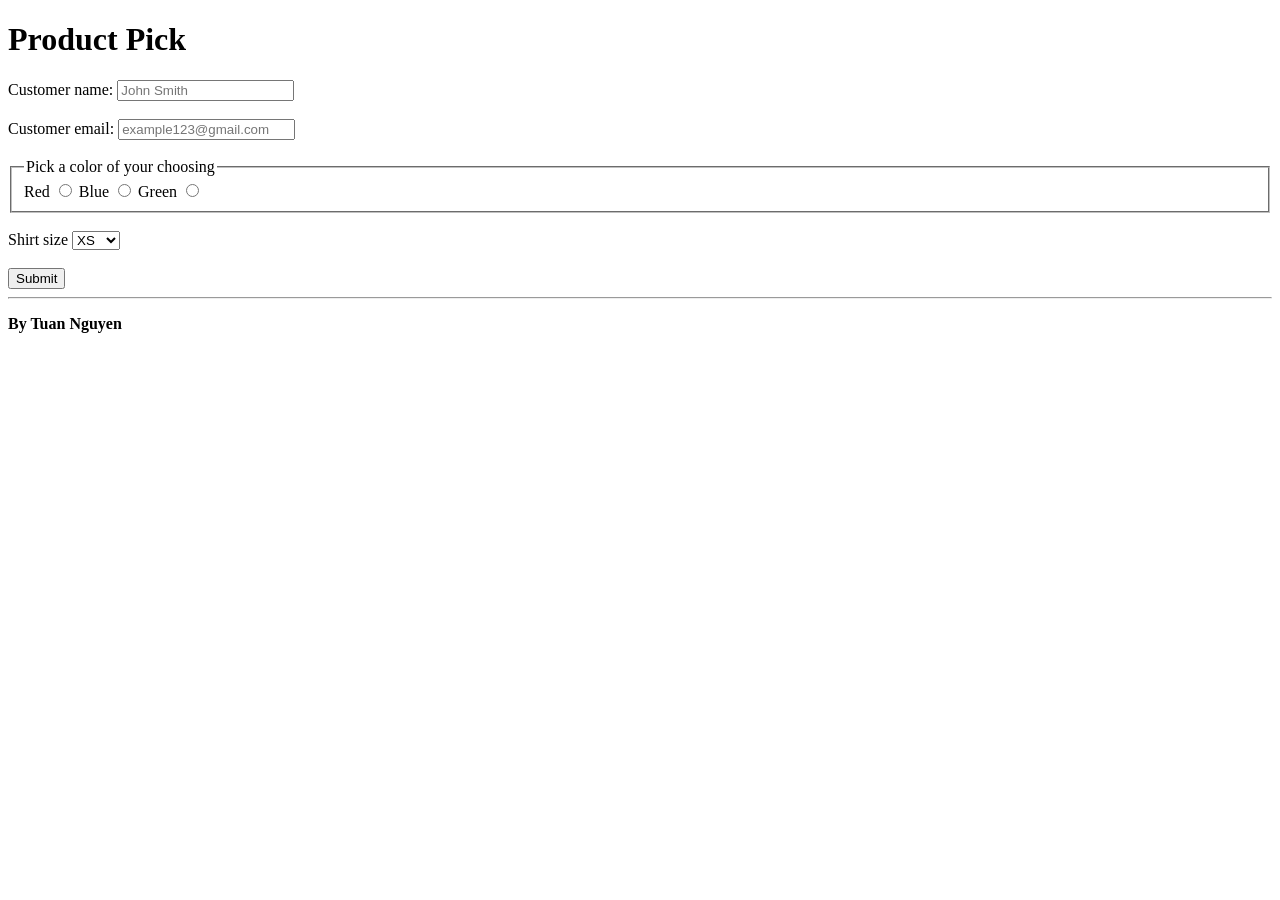
==== Form-Controls/index.html @ 205ba3b3 "fixing some grammar error and change fit with the  course work criteria" ====
<!DOCTYPE html>
<html lang="en">
  <head>
    <meta charset="utf-8" />
    <meta http-equiv="X-UA-Compatible" content="IE=edge" />
    <title>Glasgow style product form</title>
    <meta name="description" content="" />
    <meta name="viewport" content="width=device-width, initial-scale=1" />
  </head>
  <body>
    <header>
      <h1>Product Pick</h1>
    </header>
    <main>
      <form>
        <div>
        <label for="Name">Customer name:</label>
        <input type="text" id="Name" name="Name" required placeholder="John Smith">
        </div>
        <br>
        <div>
         <label for="Email">Customer email:</label>
        <input type="email" id="Email" name="Email" required placeholder="example123@gmail.com">
        </div>
        <br>
        <fieldset>
          <legend>Pick a color of your choosing</legend>
          <label for="color-red">Red</label>
          <input type="radio" id="color-red" name="color" value="Red">
          <label for="color-blue">Blue</label>
          <input type="radio" id="color-blue" name="color" value="Blue">
          <label for="color-green">Green</label>
          <input type="radio" id="color-green" name="color" value="Green">
        </fieldset>
        <div>
        <br>
        <label for="Size">Shirt size</label>
        <select id="Size" name="Shirt size" required>
           <option  value="XS">XS</option>
           <option  value="S">S</option>
           <option  value="M">M</option>
           <option  value="L">L</option>
           <option  value="XL">XL</option>
           <option  value="XXL">XXL</option>
        </select>
        </div>
        <br>
        <button type="submit">Submit</button>
      </form>
    </main>
    <hr>
    <footer>
      <p><strong>By Tuan Nguyen</strong></p>
    </footer>
  </body>
</html>
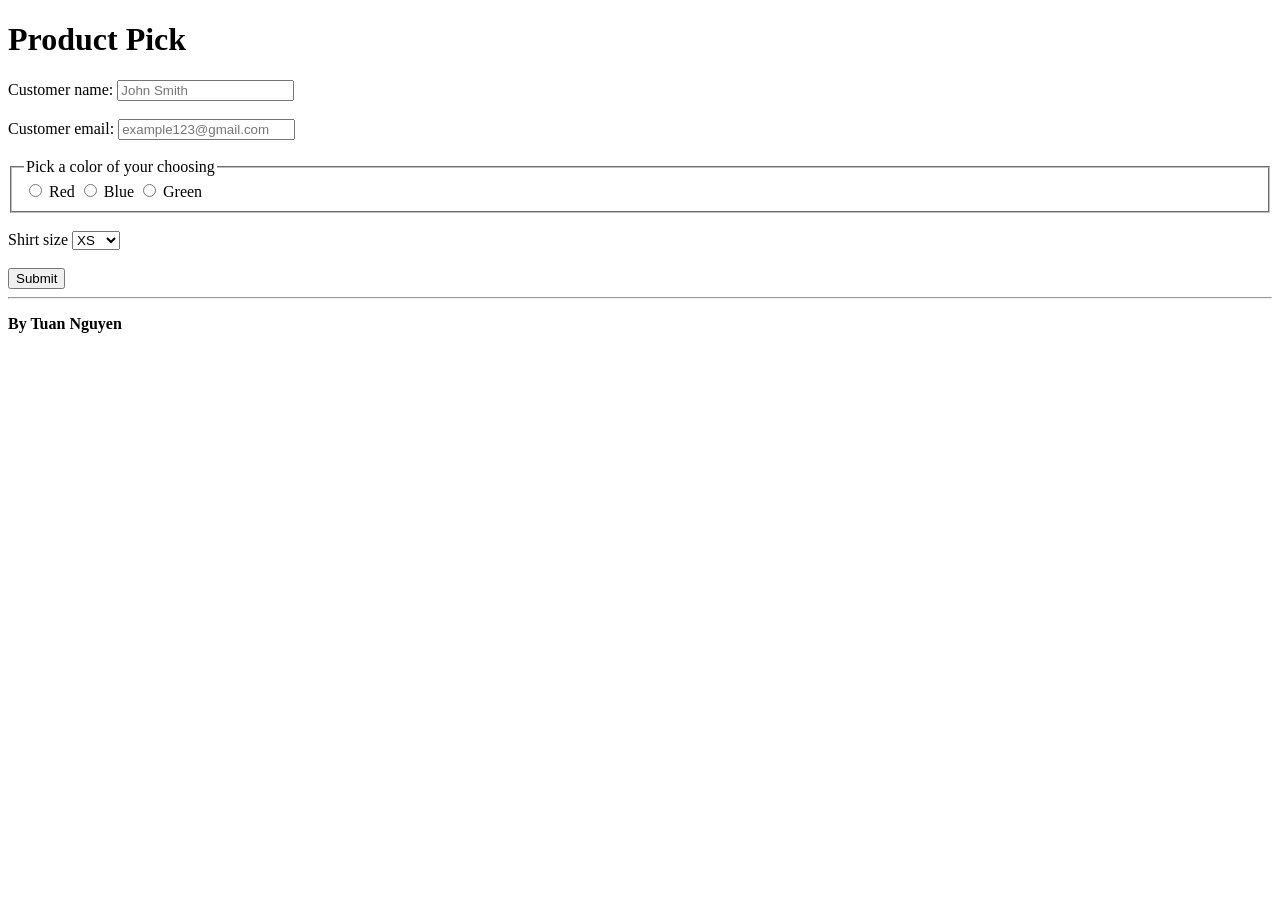
==== commit 9c5a2494: "Small change to the radio button" ====
--- a/Form-Controls/index.html
+++ b/Form-Controls/index.html
@@ -25,12 +25,12 @@
         <br>
         <fieldset>
           <legend>Pick a color of your choosing</legend>
-          <label for="color-red">Red</label>
-          <input type="radio" id="color-red" name="color" value="Red">
-          <label for="color-blue">Blue</label>
-          <input type="radio" id="color-blue" name="color" value="Blue">
-          <label for="color-green">Green</label>
-          <input type="radio" id="color-green" name="color" value="Green">
+           <input type="radio" id="color-red" name="color" value="Red">
+           <label for="color-red">Red</label>
+           <input type="radio" id="color-blue" name="color" value="Blue">
+           <label for="color-blue">Blue</label>
+           <input type="radio" id="color-green" name="color" value="Green">
+           <label for="color-green">Green</label>
         </fieldset>
         <div>
         <br>
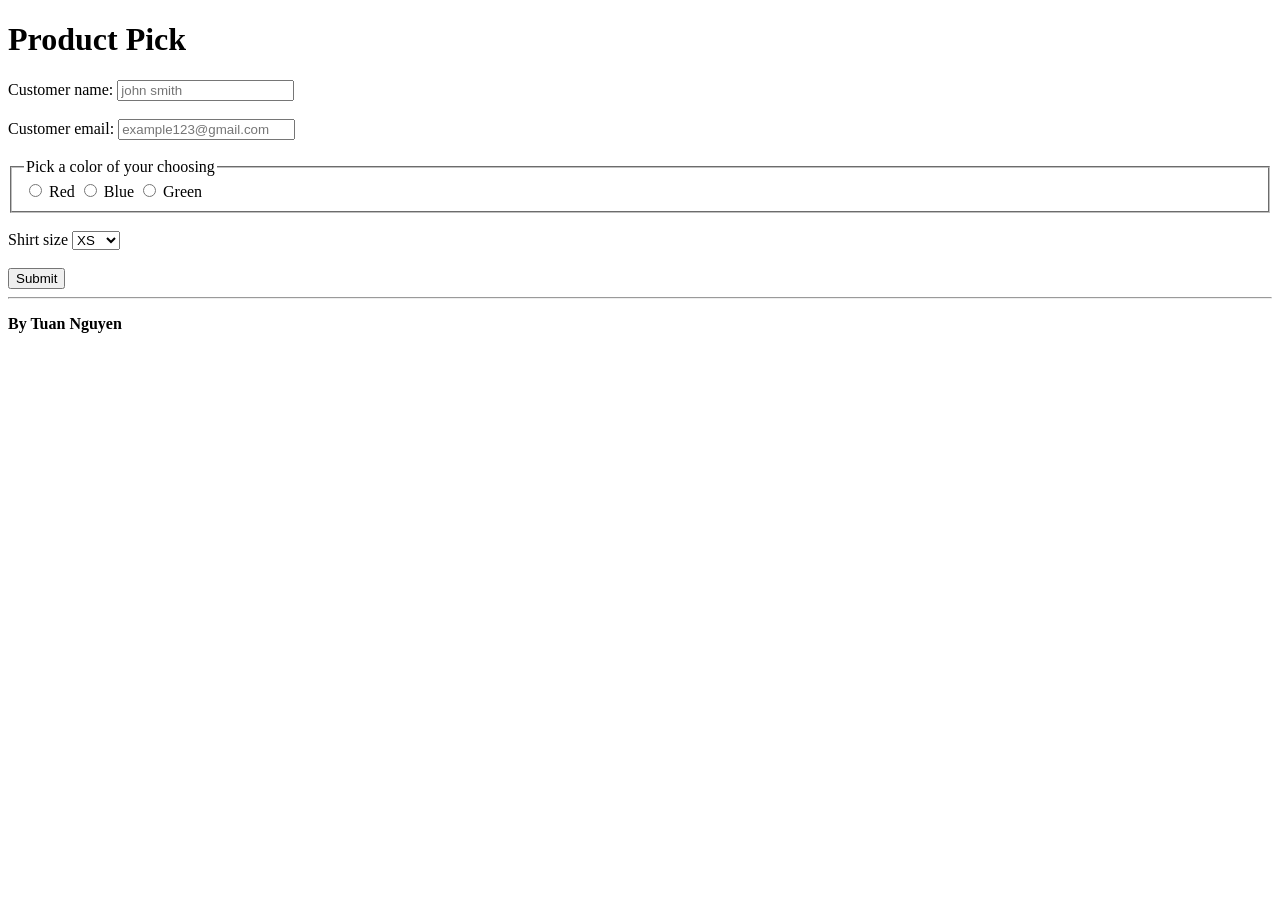
==== commit 9d9847f2: "Make some change for the rest of all attribute value." ====
--- a/Form-Controls/index.html
+++ b/Form-Controls/index.html
@@ -14,28 +14,28 @@
     <main>
       <form>
         <div>
-        <label for="Name">Customer name:</label>
-        <input type="text" id="Name" name="Name" required placeholder="John Smith">
+        <label for="name">Customer name:</label>
+        <input type="text" id="Name" name="name" required placeholder="john smith">
         </div>
         <br>
         <div>
-         <label for="Email">Customer email:</label>
-        <input type="email" id="Email" name="Email" required placeholder="example123@gmail.com">
+        <label for="email">Customer email:</label>
+        <input type="email" id="Email" name="email" required placeholder="example123@gmail.com">
         </div>
         <br>
         <fieldset>
           <legend>Pick a color of your choosing</legend>
-           <input type="radio" id="color-red" name="color" value="Red">
+           <input type="radio" id="color-red" name="color" value="red" required>
            <label for="color-red">Red</label>
-           <input type="radio" id="color-blue" name="color" value="Blue">
+           <input type="radio" id="color-blue" name="color" value="blue" required>
            <label for="color-blue">Blue</label>
-           <input type="radio" id="color-green" name="color" value="Green">
+           <input type="radio" id="color-green" name="color" value="green" required>
            <label for="color-green">Green</label>
         </fieldset>
         <div>
         <br>
-        <label for="Size">Shirt size</label>
-        <select id="Size" name="Shirt size" required>
+        <label for="size">Shirt size</label>
+        <select id="size" name="shirt size" required>
            <option  value="XS">XS</option>
            <option  value="S">S</option>
            <option  value="M">M</option>
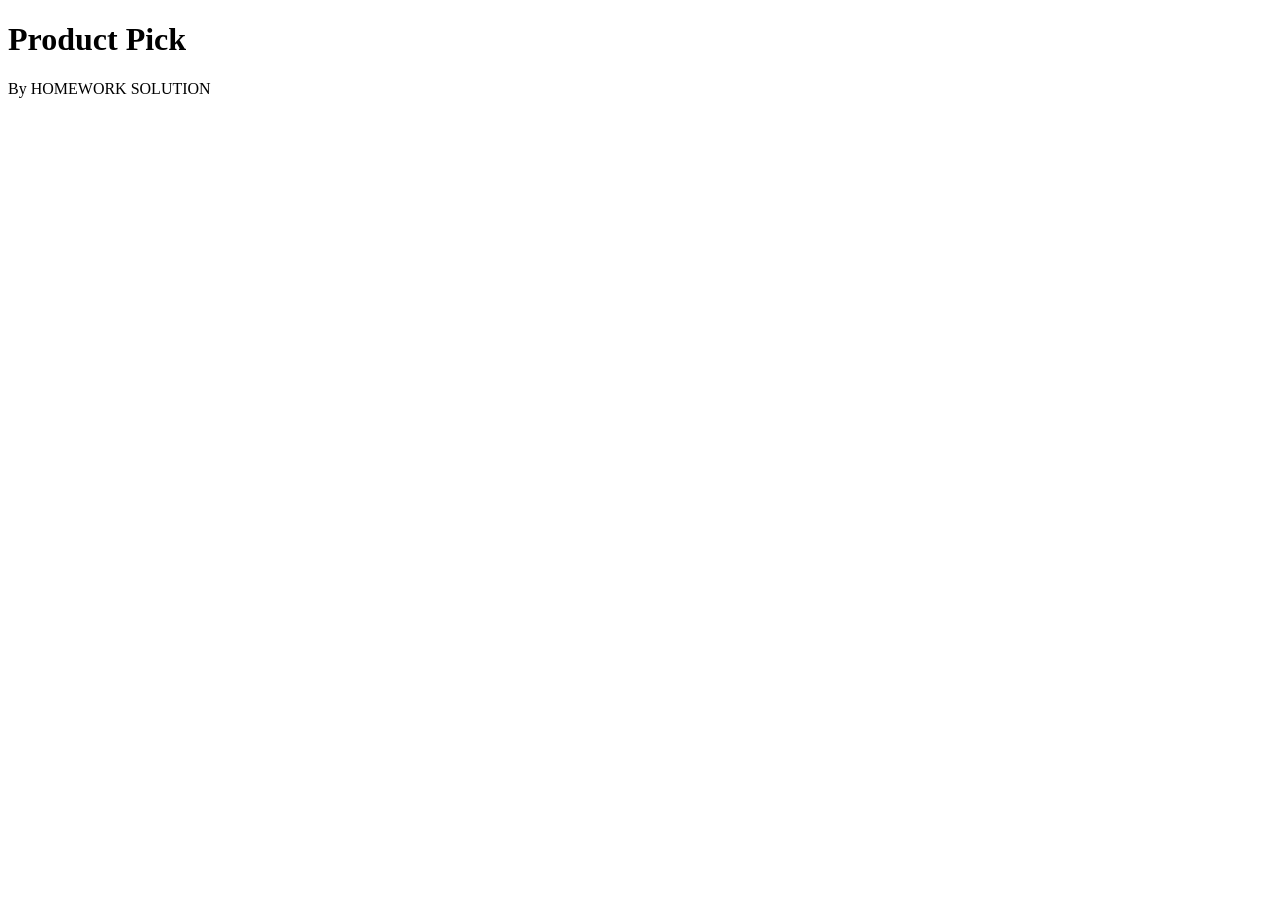
==== commit a3c37848: "Merge branch 'main' into Wireframe-to-code-for-beginer-guide-20206" ====
--- a/Form-Controls/index.html
+++ b/Form-Controls/index.html
@@ -3,7 +3,7 @@
   <head>
     <meta charset="utf-8" />
     <meta http-equiv="X-UA-Compatible" content="IE=edge" />
-    <title>Glasgow style product form</title>
+    <title>My form exercise</title>
     <meta name="description" content="" />
     <meta name="viewport" content="width=device-width, initial-scale=1" />
   </head>
@@ -13,44 +13,15 @@
     </header>
     <main>
       <form>
-        <div>
-        <label for="name">Customer name:</label>
-        <input type="text" id="Name" name="name" required placeholder="john smith">
-        </div>
-        <br>
-        <div>
-        <label for="email">Customer email:</label>
-        <input type="email" id="Email" name="email" required placeholder="example123@gmail.com">
-        </div>
-        <br>
-        <fieldset>
-          <legend>Pick a color of your choosing</legend>
-           <input type="radio" id="color-red" name="color" value="red" required>
-           <label for="color-red">Red</label>
-           <input type="radio" id="color-blue" name="color" value="blue" required>
-           <label for="color-blue">Blue</label>
-           <input type="radio" id="color-green" name="color" value="green" required>
-           <label for="color-green">Green</label>
-        </fieldset>
-        <div>
-        <br>
-        <label for="size">Shirt size</label>
-        <select id="size" name="shirt size" required>
-           <option  value="XS">XS</option>
-           <option  value="S">S</option>
-           <option  value="M">M</option>
-           <option  value="L">L</option>
-           <option  value="XL">XL</option>
-           <option  value="XXL">XXL</option>
-        </select>
-        </div>
-        <br>
-        <button type="submit">Submit</button>
+        <!-- write your html here-->
+        <!-- 
+          try writing out the requirements first as comments
+        this will also help you fill in your PR message later-->
       </form>
     </main>
-    <hr>
     <footer>
-      <p><strong>By Tuan Nguyen</strong></p>
+      <!-- change to your name-->
+      <p>By HOMEWORK SOLUTION</p>
     </footer>
   </body>
 </html>
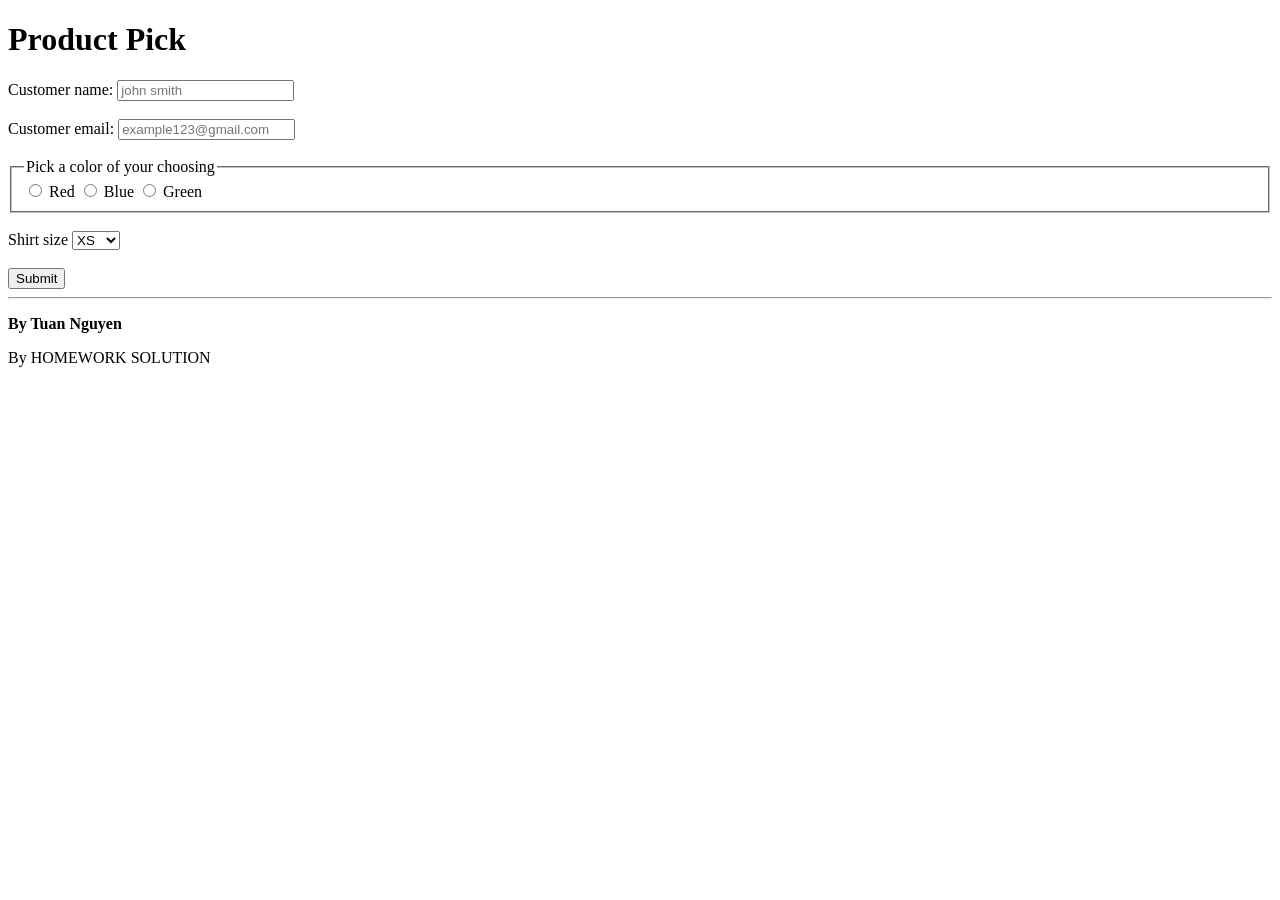
==== commit 42ec49d0: "Merge branch 'main' into Form-control-work" ====
--- a/Form-Controls/index.html
+++ b/Form-Controls/index.html
@@ -3,7 +3,7 @@
   <head>
     <meta charset="utf-8" />
     <meta http-equiv="X-UA-Compatible" content="IE=edge" />
-    <title>My form exercise</title>
+    <title>Glasgow style product form</title>
     <meta name="description" content="" />
     <meta name="viewport" content="width=device-width, initial-scale=1" />
   </head>
@@ -13,13 +13,44 @@
     </header>
     <main>
       <form>
-        <!-- write your html here-->
-        <!-- 
-          try writing out the requirements first as comments
-        this will also help you fill in your PR message later-->
+        <div>
+        <label for="name">Customer name:</label>
+        <input type="text" id="name" name="name" required placeholder="john smith">
+        </div>
+        <br>
+        <div>
+        <label for="email">Customer email:</label>
+        <input type="email" id="email" name="email" required placeholder="example123@gmail.com">
+        </div>
+        <br>
+        <fieldset>
+          <legend>Pick a color of your choosing</legend>
+           <input type="radio" id="color-red" name="color" value="red" required>
+           <label for="color-red">Red</label>
+           <input type="radio" id="color-blue" name="color" value="blue" required>
+           <label for="color-blue">Blue</label>
+           <input type="radio" id="color-green" name="color" value="green" required>
+           <label for="color-green">Green</label>
+        </fieldset>
+        <div>
+        <br>
+        <label for="size">Shirt size</label>
+        <select id="size" name="shirt size" required>
+           <option  value="XS">XS</option>
+           <option  value="S">S</option>
+           <option  value="M">M</option>
+           <option  value="L">L</option>
+           <option  value="XL">XL</option>
+           <option  value="XXL">XXL</option>
+        </select>
+        </div>
+        <br>
+        <button type="submit">Submit</button>
       </form>
     </main>
+    <hr>
     <footer>
+      <p><strong>By Tuan Nguyen</strong></p>
       <!-- change to your name-->
       <p>By HOMEWORK SOLUTION</p>
     </footer>
